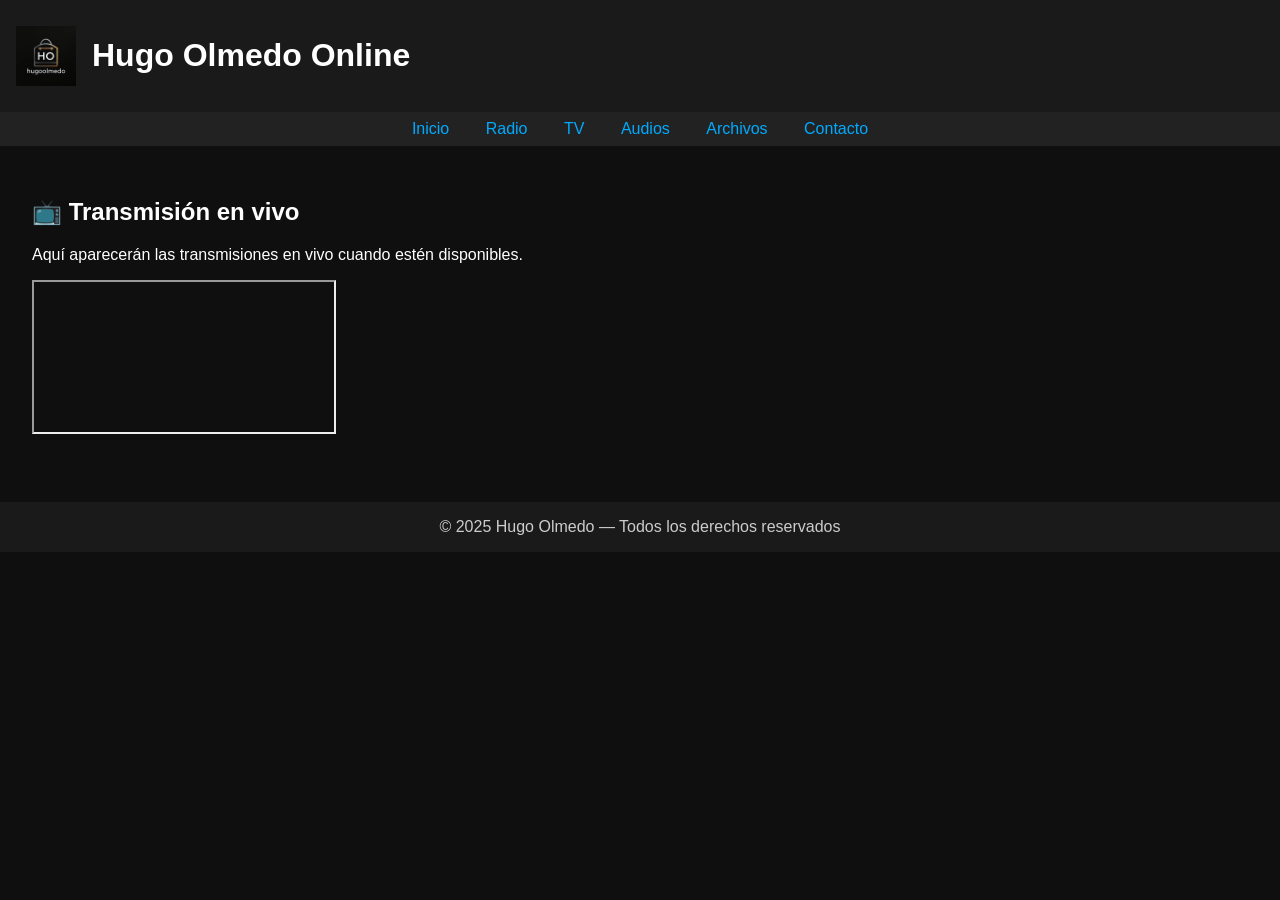
==== tv.html @ f183dd5b "Add files via upload" ====
<!DOCTYPE html>
<html lang="es">
<head>
  <meta charset="UTF-8">
  <meta name="viewport" content="width=device-width, initial-scale=1.0">
  <title>TV en vivo</title>
  <link rel="stylesheet" href="assets/css/style.css">
</head>
<body>
<header>
  <img src="assets/img/logo.png" alt="Logo">
  <h1>Hugo Olmedo Online</h1>
</header>
<nav>
  <a href="index.html">Inicio</a>
  <a href="radio.html">Radio</a>
  <a href="tv.html">TV</a>
  <a href="audios.html">Audios</a>
  <a href="archivos.html">Archivos</a>
  <a href="contacto.html">Contacto</a>
</nav>

<section>
  <h2>📺 Transmisión en vivo</h2>
  <p>Aquí aparecerán las transmisiones en vivo cuando estén disponibles.</p>
  <iframe src="https://www.facebook.com/plugins/video.php?href=https://www.facebook.com/parroquia.de.guadalupe.bonfil.campeche/videos/" allowfullscreen></iframe>
</section>

<footer>
  © 2025 Hugo Olmedo — Todos los derechos reservados
</footer>
</body>
</html>
---- assets/css/style.css ----
body {
  margin: 0;
  font-family: 'Segoe UI', sans-serif;
  background-color: #0f0f0f;
  color: #fff;
}
header {
  background-color: #1a1a1a;
  padding: 1rem;
  display: flex;
  align-items: center;
}
header img {
  height: 60px;
  margin-right: 1rem;
}
nav {
  background-color: #222;
  padding: 0.5rem;
  text-align: center;
}
nav a {
  color: #0af;
  margin: 0 1rem;
  text-decoration: none;
}
nav a:hover {
  text-decoration: underline;
}
.banner {
  background-image: url('../img/banner.jpg');
  background-size: cover;
  background-position: center;
  height: 300px;
  display: flex;
  align-items: center;
  justify-content: center;
}
.banner h2 {
  background: rgba(0, 0, 0, 0.6);
  padding: 1rem 2rem;
  border-radius: 10px;
  font-size: 2rem;
}
section {
  padding: 2rem;
}
footer {
  background-color: #1a1a1a;
  color: #ccc;
  text-align: center;
  padding: 1rem;
  margin-top: 2rem;
}
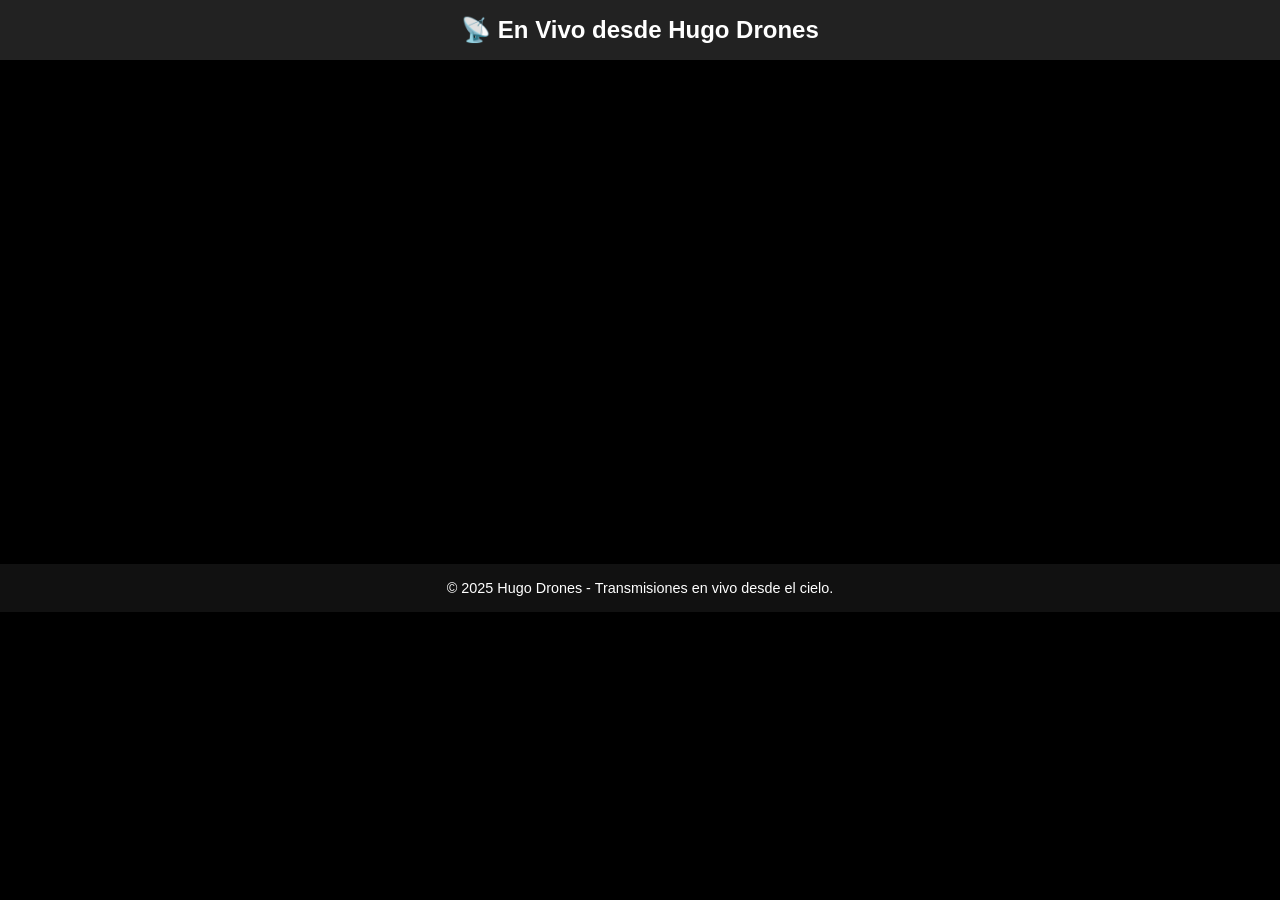
==== commit 5880ec62: "tv.html" ====
--- a/tv.html
+++ b/tv.html
@@ -1,33 +1,41 @@
 <!DOCTYPE html>
 <html lang="es">
 <head>
-  <meta charset="UTF-8">
-  <meta name="viewport" content="width=device-width, initial-scale=1.0">
-  <title>TV en vivo</title>
-  <link rel="stylesheet" href="assets/css/style.css">
+  <meta charset="UTF-8" />
+  <meta name="viewport" content="width=device-width, initial-scale=1.0" />
+  <title>Transmisión en Vivo - Hugo Drones</title>
+  <style>
+    body {
+      font-family: Arial, sans-serif;
+      margin: 0;
+      background-color: #000;
+      color: #fff;
+      text-align: center;
+    }
+    header {
+      background-color: #222;
+      padding: 1rem;
+      font-size: 1.5rem;
+      font-weight: bold;
+    }
+    iframe {
+      width: 100%;
+      height: 500px;
+      border: none;
+    }
+  </style>
 </head>
 <body>
-<header>
-  <img src="assets/img/logo.png" alt="Logo">
-  <h1>Hugo Olmedo Online</h1>
-</header>
-<nav>
-  <a href="index.html">Inicio</a>
-  <a href="radio.html">Radio</a>
-  <a href="tv.html">TV</a>
-  <a href="audios.html">Audios</a>
-  <a href="archivos.html">Archivos</a>
-  <a href="contacto.html">Contacto</a>
-</nav>
+  <header>📡 En Vivo desde Hugo Drones</header>
+  
+  <iframe
+    src="https://www.youtube.com/embed/live_stream?channel=UCN8X-sX-ytr_6rpYDEgA_Cw"
+    allow="autoplay; encrypted-media"
+    allowfullscreen>
+  </iframe>
 
-<section>
-  <h2>📺 Transmisión en vivo</h2>
-  <p>Aquí aparecerán las transmisiones en vivo cuando estén disponibles.</p>
-  <iframe src="https://www.facebook.com/plugins/video.php?href=https://www.facebook.com/parroquia.de.guadalupe.bonfil.campeche/videos/" allowfullscreen></iframe>
-</section>
-
-<footer>
-  © 2025 Hugo Olmedo — Todos los derechos reservados
-</footer>
+  <footer style="background-color:#111; padding:1rem; font-size:0.9rem;">
+    &copy; 2025 Hugo Drones - Transmisiones en vivo desde el cielo.
+  </footer>
 </body>
 </html>
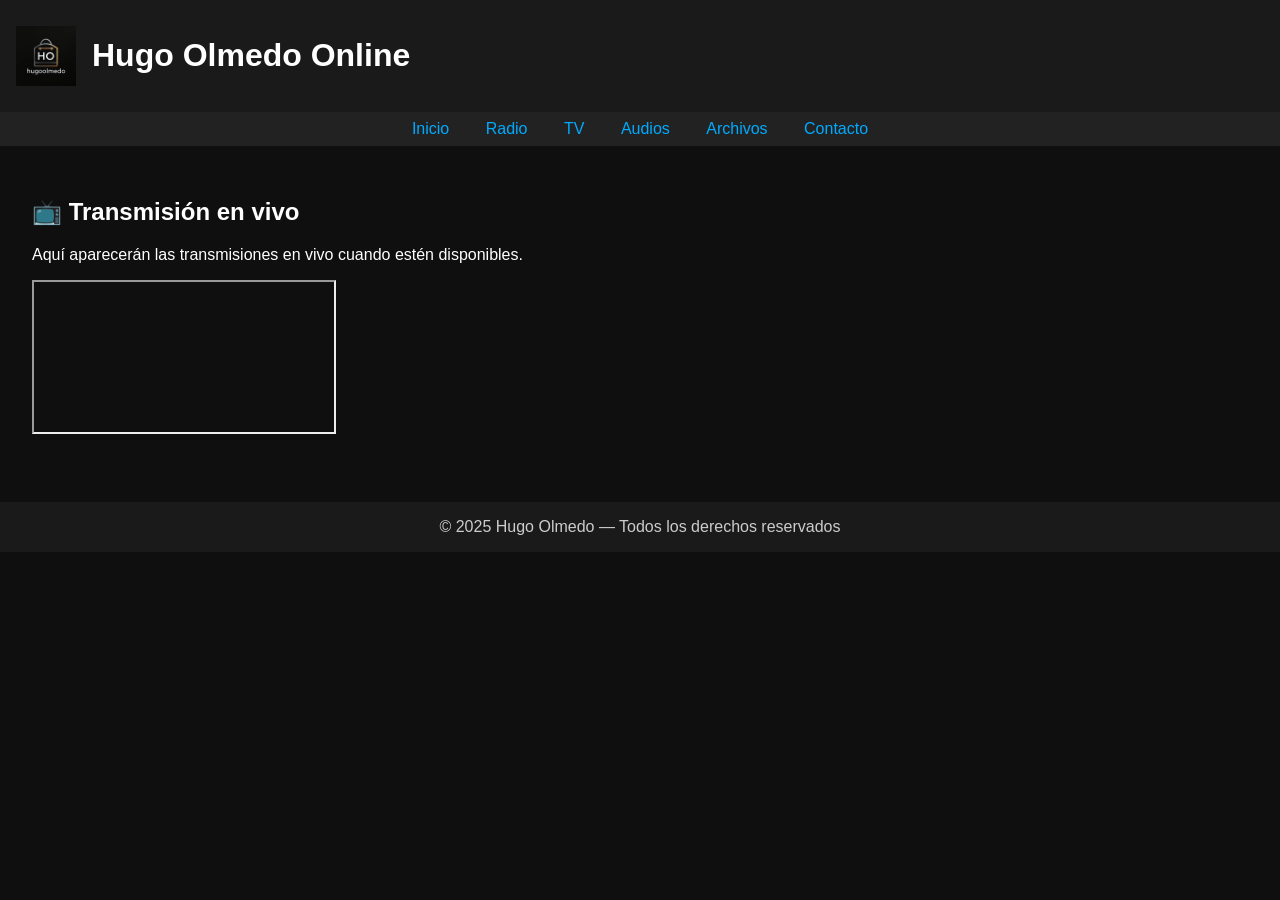
==== commit adc9c7f2: "Add files via upload" ====
--- a/tv.html
+++ b/tv.html
@@ -1,41 +1,33 @@
 <!DOCTYPE html>
 <html lang="es">
 <head>
-  <meta charset="UTF-8" />
-  <meta name="viewport" content="width=device-width, initial-scale=1.0" />
-  <title>Transmisión en Vivo - Hugo Drones</title>
-  <style>
-    body {
-      font-family: Arial, sans-serif;
-      margin: 0;
-      background-color: #000;
-      color: #fff;
-      text-align: center;
-    }
-    header {
-      background-color: #222;
-      padding: 1rem;
-      font-size: 1.5rem;
-      font-weight: bold;
-    }
-    iframe {
-      width: 100%;
-      height: 500px;
-      border: none;
-    }
-  </style>
+  <meta charset="UTF-8">
+  <meta name="viewport" content="width=device-width, initial-scale=1.0">
+  <title>TV en vivo</title>
+  <link rel="stylesheet" href="assets/css/style.css">
 </head>
 <body>
-  <header>📡 En Vivo desde Hugo Drones</header>
-  
-  <iframe
-    src="https://www.youtube.com/embed/live_stream?channel=UCN8X-sX-ytr_6rpYDEgA_Cw"
-    allow="autoplay; encrypted-media"
-    allowfullscreen>
-  </iframe>
+<header>
+  <img src="assets/img/logo.png" alt="Logo">
+  <h1>Hugo Olmedo Online</h1>
+</header>
+<nav>
+  <a href="index.html">Inicio</a>
+  <a href="radio.html">Radio</a>
+  <a href="tv.html">TV</a>
+  <a href="audios.html">Audios</a>
+  <a href="archivos.html">Archivos</a>
+  <a href="contacto.html">Contacto</a>
+</nav>
 
-  <footer style="background-color:#111; padding:1rem; font-size:0.9rem;">
-    &copy; 2025 Hugo Drones - Transmisiones en vivo desde el cielo.
-  </footer>
+<section>
+  <h2>📺 Transmisión en vivo</h2>
+  <p>Aquí aparecerán las transmisiones en vivo cuando estén disponibles.</p>
+  <iframe src="https://www.facebook.com/plugins/video.php?href=https://www.facebook.com/parroquia.de.guadalupe.bonfil.campeche/videos/" allowfullscreen></iframe>
+</section>
+
+<footer>
+  © 2025 Hugo Olmedo — Todos los derechos reservados
+</footer>
 </body>
 </html>
--- a/assets/css/style.css
+++ b/assets/css/style.css
@@ -0,0 +1,55 @@
+
+body {
+  margin: 0;
+  font-family: 'Segoe UI', sans-serif;
+  background-color: #0f0f0f;
+  color: #fff;
+}
+header {
+  background-color: #1a1a1a;
+  padding: 1rem;
+  display: flex;
+  align-items: center;
+}
+header img {
+  height: 60px;
+  margin-right: 1rem;
+}
+nav {
+  background-color: #222;
+  padding: 0.5rem;
+  text-align: center;
+}
+nav a {
+  color: #0af;
+  margin: 0 1rem;
+  text-decoration: none;
+}
+nav a:hover {
+  text-decoration: underline;
+}
+.banner {
+  background-image: url('../img/banner.jpg');
+  background-size: cover;
+  background-position: center;
+  height: 300px;
+  display: flex;
+  align-items: center;
+  justify-content: center;
+}
+.banner h2 {
+  background: rgba(0, 0, 0, 0.6);
+  padding: 1rem 2rem;
+  border-radius: 10px;
+  font-size: 2rem;
+}
+section {
+  padding: 2rem;
+}
+footer {
+  background-color: #1a1a1a;
+  color: #ccc;
+  text-align: center;
+  padding: 1rem;
+  margin-top: 2rem;
+}
